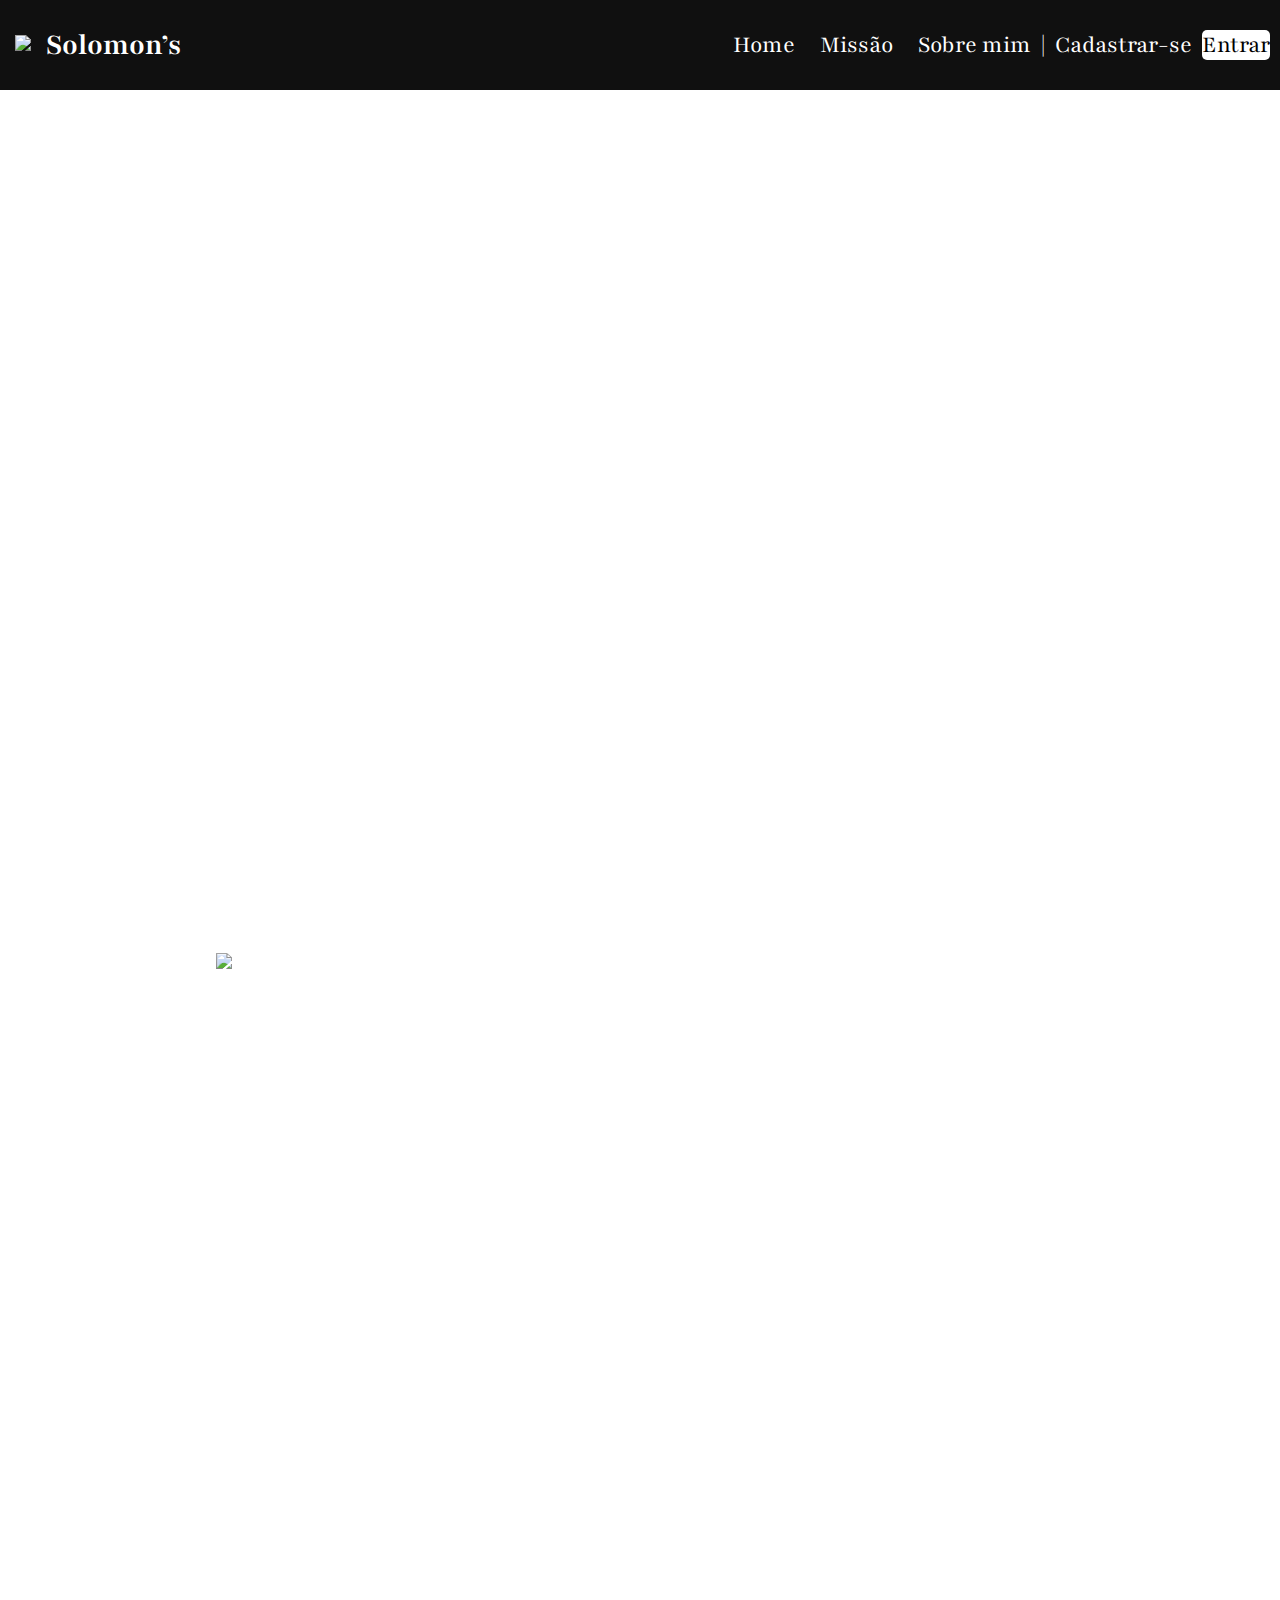
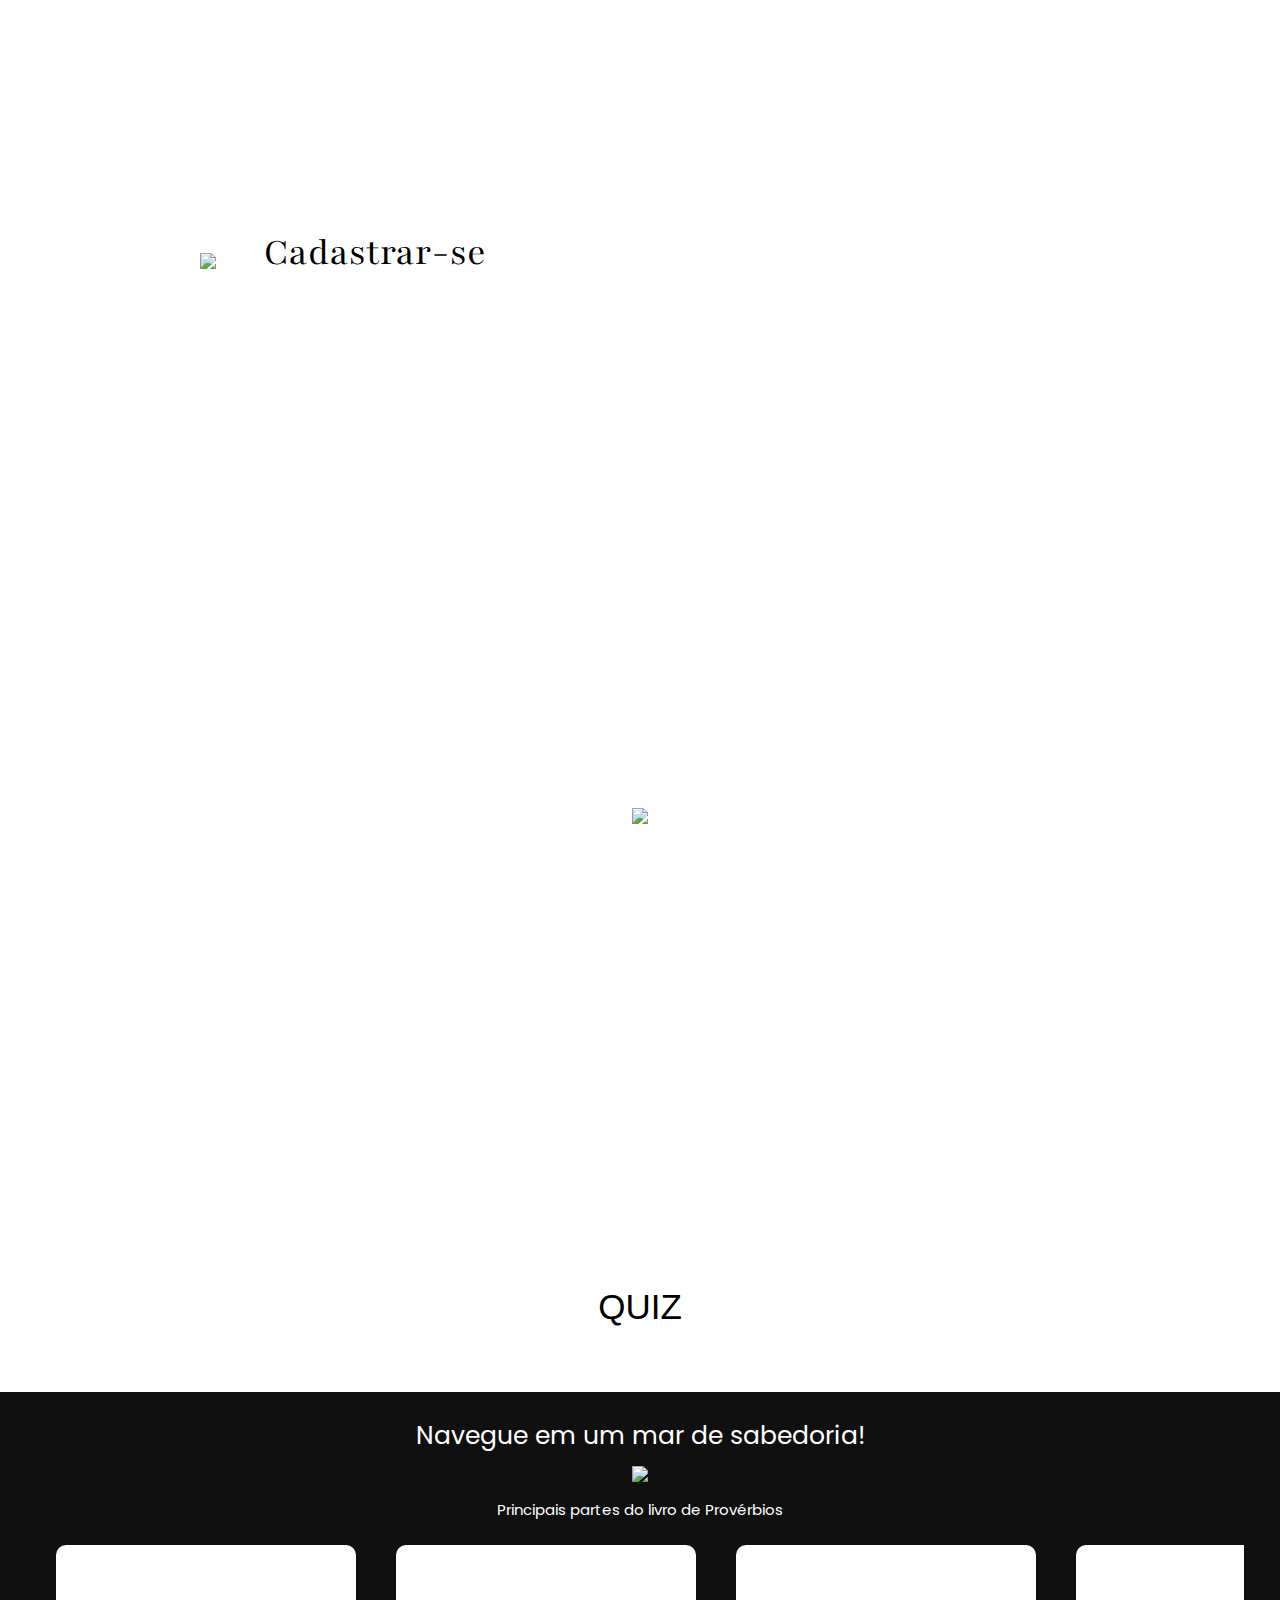
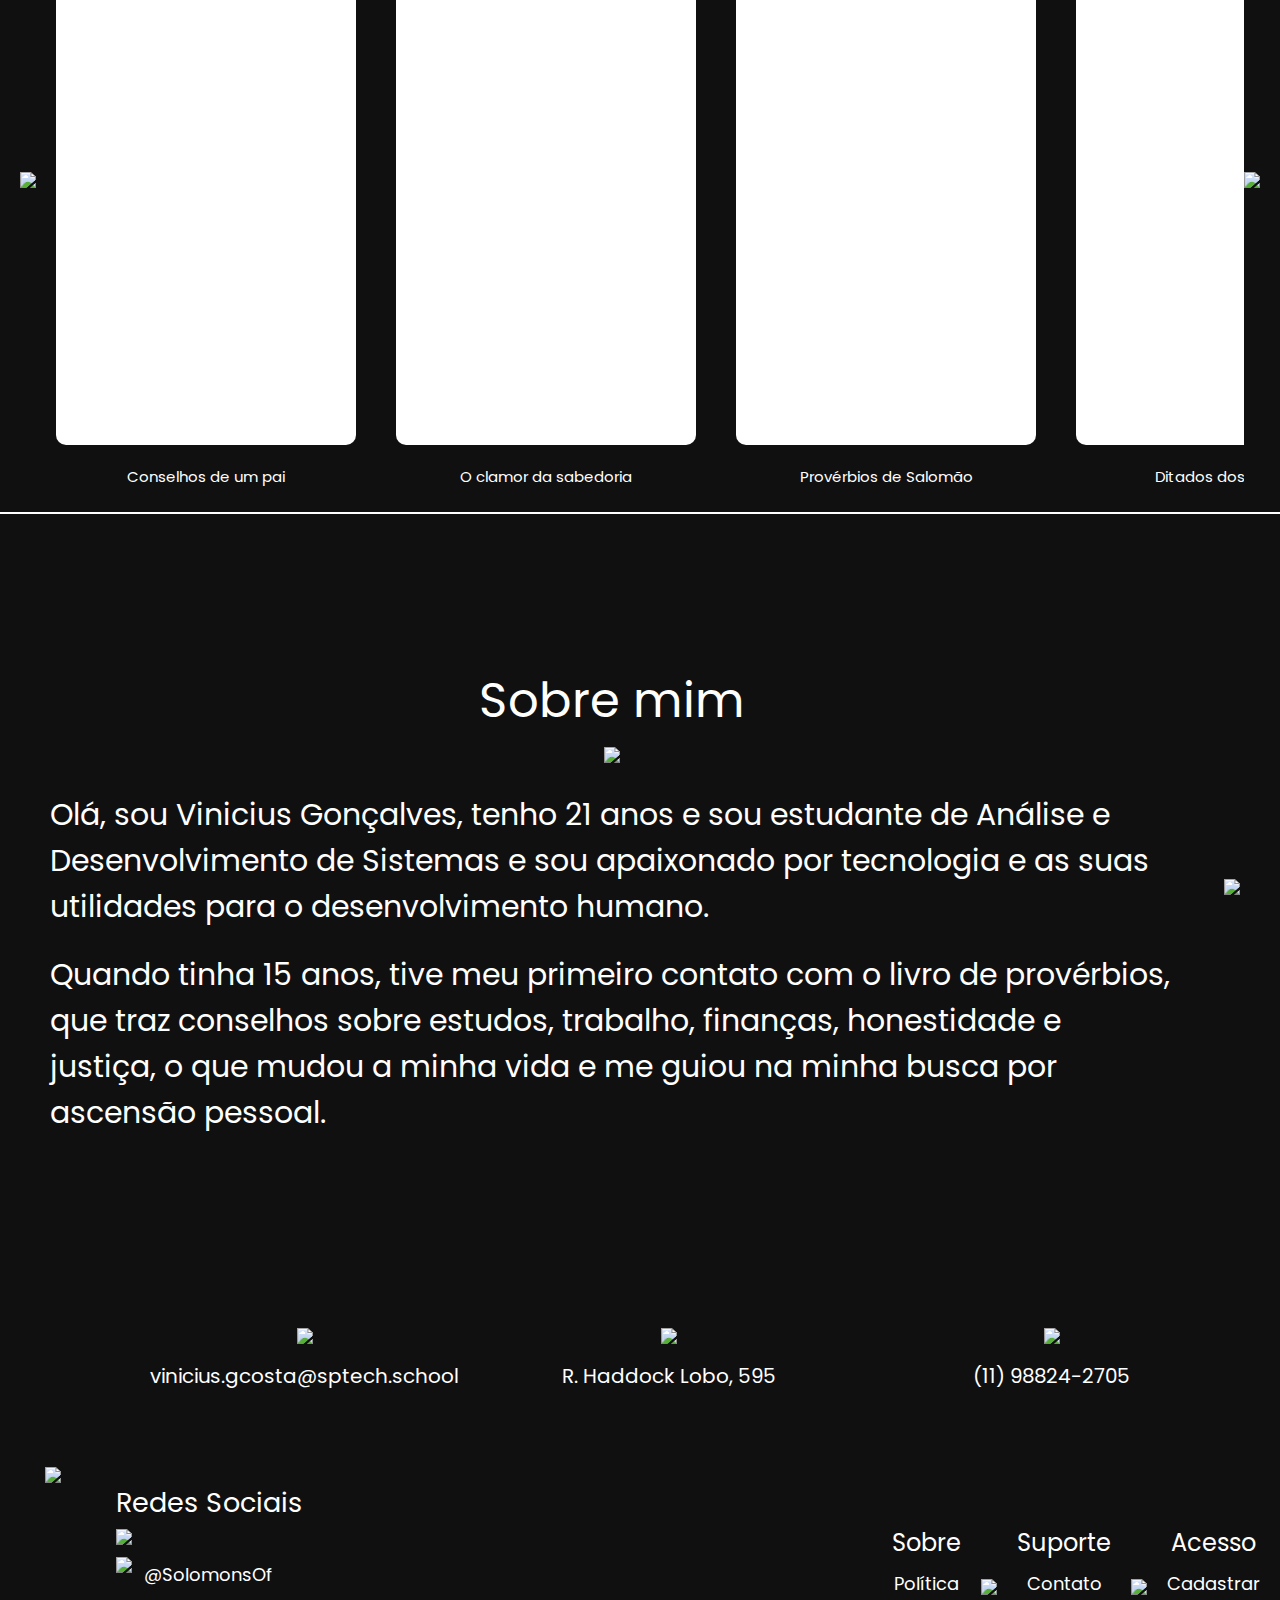
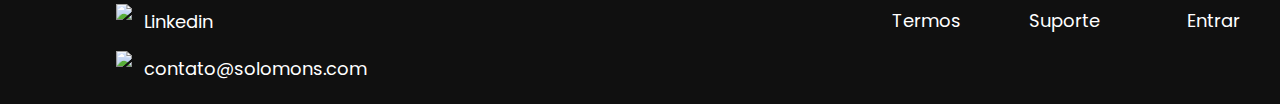
==== Desenvolvimento/Site/web-data-viz/public/index.html @ 7ed6fd69 "Finalização das funcionalidades da dashboard" ====
<!DOCTYPE html>
<html lang="en">

<head>
    <meta charset="UTF-8">
    <meta name="viewport" content="width=device-width, initial-scale=1.0">

    <title>Solomon's</title>

    <link rel="icon" href="assets/Logo.png">
    <link rel="stylesheet" href="css/estilo.css">

    <link rel="preconnect" href="https://fonts.googleapis.com">
    <link rel="preconnect" href="https://fonts.gstatic.com" crossorigin>
    <link href="https://fonts.googleapis.com/css2?family=Playfair:ital,opsz,wght@0,5..1200,300..900;1,5..1200,300..900&display=swap" rel="stylesheet">

    <link rel="preconnect" href="https://fonts.googleapis.com">
    <link rel="preconnect" href="https://fonts.gstatic.com" crossorigin>
    <link href="https://fonts.googleapis.com/css2?family=Italiana&family=Playfair:ital,opsz,wght@0,5..1200,300..900;1,5..1200,300..900&family=Saira:ital,wght@0,100..900;1,100..900&display=swap" rel="stylesheet">

    <link rel="preconnect" href="https://fonts.googleapis.com">
    <link rel="preconnect" href="https://fonts.gstatic.com" crossorigin>
    <link href="https://fonts.googleapis.com/css2?family=Italiana&family=Playfair:ital,opsz,wght@0,5..1200,300..900;1,5..1200,300..900&family=Poppins:ital,wght@0,100;0,200;0,300;0,400;0,500;0,600;0,700;0,800;0,900;1,100;1,200;1,300;1,400;1,500;1,600;1,700;1,800;1,900&family=Saira:ital,wght@0,100..900;1,100..900&display=swap" rel="stylesheet">

</head>

<body>
    <!-- /HEADER SECTION -->

    <header id="header">
        <nav id="logo">
            <div>
                <img src="assets/Logo.png">
            </div>
            <div id="nome_site">
                <h3 onclick="select_menu('link_home')">Solomon’s</h3>
            </div>
        </nav>
        <nav id="links">
            <div>
                <a class="no_link" onclick="select_menu('link_home')" id="link_home">Home</a>
                <a class="no_link" onclick="select_menu('link_missao')" id="link_missao">Missão</a>
                <a class="no_link" onclick="select_menu('link_sobre')" id="link_sobre">Sobre mim</a>
            </div>
            <div id="usuario">
                <span>|</span>
                <a class="no_link" href="cadastro.html">Cadastrar-se</a>
                <button onclick="realizarLogin()">Entrar</button>
            </div>
        </nav>
    </header>

    <!-- /HEADER SECTION -->

    <!-- MAIN SECTION -->
    <main>
        <!-- /HOME SECTION -->
        <section id="section_home">
            <div>
                <p>“É melhor adquirir sabedoria que ouro, e é melhor obter discernimento que prata.” (Provérbios 16:16)
                </p>
            </div>
            <div>
                <p>Em dúvida sobre como organizar os seus estudos?
                    A Solomon’s é um tesouro para os que buscam conhecimento!</p>
            </div>
        </section>
        <!-- /HOME SECTION -->

        <div class="section_separador"></div>

        <!-- SECTION SOBRE -->
        <section id="section_sobre">
            <div id="informacoes">
                <h3>Sobre</h3>
                <img id="separador" src="assets/Separador.png">
                <p>A Solomon’s é um ambiente de incentivo e organização para os estudos, afim de torna-lo mais agradável e fluído para todos os que desejam se lançar na vida intelectual.</p>
            </div>
        </section>
        <!-- SECTION SOBRE -->

        <div class="section_separador"></div>
        
        <!-- SECTION SIMULAR -->
        <section id="section_simular">
            <div id="cadastro">
                <div>
                    <img id="moldura" src="assets/Moldura_simular.png">
                </div>
                <button id="button_cadastro" onclick="realizarCadastro()">Cadastrar-se</button>
            </div>
            <div>
                <p>Através da Solomon’s você recebe um direcionamento para um plano de estudos sob medida, tornando a jornada de aprendizado mais fácil, agradável e prazerosa!</p>
            </div>
        </section>
        <!-- SECTION SIMULAR -->

        <div class="section_separador"></div>

        <!-- SECTION MISSÃO -->
        <section id="section_missao">
            <div>
                <p id="titulo">Provérbios</p>
                <div>
                    <img src="assets/Separador_missao.png">
                </div>
                <p>Escrito por volta de 400 a.C., o livro de Provérbios é uma obra milenar que se mantém relevante por seus ensinamentos práticos e atemporais. Suas lições incentivam a reflexão, a busca por conhecimento e a aplicação da sabedoria no dia a dia, promovendo o desenvolvimento intelectual e pessoal.</p>
                <p>Com conselhos diretos e de fácil compreensão, Provérbios estimula habilidades como disciplina, paciência e aprendizado constante, essenciais para o progresso nos estudos. Sua estrutura concisa também facilita a memorização, tornando-o um recurso valioso para fortalecer o raciocínio e o pensamento crítico.</p>
                <button onclick="direcionarQuiz()">QUIZ</button>
            </div>
        </section>
        <!-- SECTION SIMULAR -->

        <div class="section_separador"></div>

        <!-- SECTION CARROCEL -->
        <section id="section_carrocel">
            <div id="titulo">
                <p>Navegue em um mar de sabedoria!</p>
                <div id="imagem">
                    <img src="assets/Separador.png">
                </div>
                <p id="sibtitulo">Principais partes do livro de Provérbios</p>
            </div>

            <div id="carrocel">
                <img class="nav-btn" id="prev-btn" src="assets/seta_esquerda.png" onclick="moverEsquerda()">
                <div id="direcionador_proverbios">
                    <div class="conjunto">
                        <div class="bar_versiculos" id="conselhos_de_um_pai" onclick="direcionarProverbios3()">
                        </div>
                        <p>Conselhos de um pai</p>
                    </div>

                    <div class="conjunto">
                        <div class="bar_versiculos" id="clamor_da_sabedoria" onclick="direcionarProverbios8()">
                        </div>
                        <p>O clamor da sabedoria</p>
                    </div>
    
                    <div class="conjunto">
                        <div class="bar_versiculos" id="proverbios_de_salomao" onclick="direcionarProverbios10()">
                        </div>
                        <p>Provérbios de Salomão</p>
                    </div>

                    <div class="conjunto">
                        <div class="bar_versiculos" id="ditados_dos_sabios" onclick="direcionarProverbios22()">
                        </div>
                        <p>Ditados dos sábios</p>
                    </div>

                    <div class="conjunto">
                        <div class="bar_versiculos" id="ditados_de_agur" onclick="direcionarProverbios30()">
                        </div>
                        <p>Ditados de Agur</p>
                    </div>

                    <div class="conjunto">
                        <div class="bar_versiculos" id="ditados_rei_lemuel" onclick="direcionarProverbios31()">
                        </div>
                        <p>Ditados do rei Lemuel</p>
                    </div>
                </div>
                <img class="nav-btn" id="next-btn" src="assets/seta_direita.png" onclick="moverDireita()">
            </div>
        </section>
        <!-- SECTION CARROCEL -->

        <div class="section_separador"></div>

        <!-- SECTION SOBRE MIM -->
        <section id="section_sobre_mim">
            <div id="informacoes">
                <p id="titulo">Sobre mim</p>
                <div>
                    <img src="assets/Separador.png">
                </div>
                <p>Olá, sou Vinicius Gonçalves, tenho 21 anos e sou estudante de Análise e Desenvolvimento de Sistemas e sou apaixonado por tecnologia e as suas utilidades para o desenvolvimento humano.</p>
                <p>Quando tinha 15 anos, tive meu primeiro contato com o livro de provérbios, que traz conselhos sobre estudos, trabalho, finanças, honestidade e justiça, o que mudou a minha vida e me guiou na minha busca por ascensão pessoal.</p>
            </div>

            <div>
                <img id="foto" src="assets/Sobremim_foto.png">
            </div>
        </section>
        <!-- SECTION SOBRE MIM -->
    </main>
    <!-- MAIN SECTION -->

    <!-- /FOOTER SECTION -->
    <footer>
        <section id="section_contatos">
            <div id="footer_email">
                <div>
                    <img class="icons" src="assets/footer_contato.png"><br>
                </div>
                <a href="">vinicius.gcosta@sptech.school</a>
            </div>

            <div id="footer_local">
                <div>
                    <img class="icons" src="assets/footer_local.png"><br>
                </div>
                <a href="">R. Haddock Lobo, 595</a>
            </div>

            <div id="footer_contato">
                <div>
                    <img class="icons" src="assets/footer_tel.png">
                </div>
                <p>(11) 98824-2705</p>
            </div>
        </section>
        
        <section id="section_infos">
            <div id="logo_rede">
                <div id="logo">
                    <img src="assets/Footer - Logo.png">
                </div>
    
                <div id="redes_sociais">
                    <p id="titulo_rede">Redes Sociais</p>
                    <div>
                        <img src="assets/footer_separador.png">
                    </div>
    
                    <div>
                        <div id="icons">
                            <img src="assets/instagram.png">
                        </div>
                        <p>@SolomonsOf</p>
                    </div>
    
                    <div>
                        <div id="icons">
                            <img src="assets/linkedin.png">
                        </div>
                        <a href="https://www.linkedin.com/in/vinicius-gonçalves-aa3031229/">Linkedin</a>
                    </div>
    
                    <div>
                        <div id="icons">
                            <img src="assets/mail.png">
                        </div>
                        <a>contato@solomons.com</a>
                    </div>
                </div>
            </div>

            <div id="footer_infos">
                <div id="footer_help">
                    <p id="titulo">Sobre</p>
                    <p>Política</p>
                    <p>Termos</p>
                </div>
                <div id="separadores">
                    <img src="assets/footer_separador2.png">
                </div>
                <div id="footer_help">
                    <p id="titulo">Suporte</p>
                    <p>Contato</p>
                    <p>Suporte</p>
                </div>
                <div id="separadores">
                    <img src="assets/footer_separador2.png">
                </div>
                <div id="footer_help">
                    <p id="titulo">Acesso</p>
                    <p>Cadastrar</p>
                    <p>Entrar</p>
                </div>
            </div>
        </section>
    </footer>
    <!-- /FOOTER SECTION -->
</body>
</html>

<script src="js/index.js"></script>
---- Desenvolvimento/Site/web-data-viz/public/css/estilo.css ----
*{
  margin: 0;
  padding: 0;
}

/*-----Header-----*/
header{
  width: 100%;
  height: 10vh;
  display: flex;
  justify-content: space-between;
  background-color: #101010;
  color: #ffffff;
  border-bottom: 2px solid white;
  font-family: "Playfair", serif;
  font-optical-sizing: auto;
  font-style: normal;
  font-variation-settings: "wdth" 100;
  position: sticky;
  z-index: 1000;
  top: 0;

  & h3{
      text-decoration: none;
      color: inherit;
      cursor: pointer;
  }
  
  & #logo{
      display: flex;
      align-items: center;
      margin: 5px;

      & img{
          width: 50px;
          padding-right: 15px;
          padding-left: 10px;
      }
      
      & #nome_site{
          font-size: 27px;
          font-family: "Playfair", serif;
      }
  }

  & #links{
      display: flex;
      align-items: center;
      flex-direction: row;
      justify-content: space-between;
      font-size: 25px;
      margin: 10px;

      & .no_link {
          text-decoration: none;
          color: inherit;
          cursor: pointer;
          margin: 10px;
      }

      & .no_link:hover{
          transform: scale(1.1);
      }
  }
  
  & #usuario{
      display: flex;
      align-items: center;

      & button{
          height: 30px;
          font-size: 25px;
          font-family: "Playfair", serif;
          background-color: #ffffff;
          border-radius: 5px;
          border: none;
      }

      & button:hover{
          transform: scale(1.1);
          cursor: pointer;
      }
  }
}
/*-----Header-----*/

/*-----Main-----*/
main{
  width: 100%;
  color: #ffffff;
  font-family: "Poppins", serif;
  font-weight: 400;
  font-style: normal;

  .section_separador{
      width: 100%;
      height: 2px;
      background-color: #ffffff solid;
  }

  & #section_home{
      height: 642px;
      background-image: url("../assets/Fundo_home.png");
      perspective: 50px;
      background-size: cover;
      background-repeat: no-repeat;
      background-position: center;
      display: flex;
      flex-direction: row;
      justify-content: space-around;
      align-items: center;
      font-size: 40px;

      & p{
          margin: 50px;
          font-family: "Italiana", sans-serif;
          font-weight: 400;
          font-style: normal;
          font-size: 45px;
          text-align: center;
      }
  }

  & #section_sobre{
      width: 100%;
      height: 750px;
      background-image: url("../assets/Fundo_sobre.png");
      background-size: cover;
      background-repeat: no-repeat;
      background-position: center;
      display: flex;
      align-items: center;
      
      & #informacoes{
          display: flex;
          flex-direction: column;
          align-items: center;
          justify-content: center;
          text-align: center;
          padding-left: 25px;
          padding-right: 858px;

          & h3{
              font-size: 64px;
              font-family: "Playfair", serif;
              font-optical-sizing: auto;
              font-style: normal;
              font-variation-settings: "wdth" 100;
              margin: 20px;
          }
          
          & p{
              font-size: 30px;
              margin: 20px;
              margin-top: 30px;
          }
      }
  }

  & #section_simular{
      width: 100%;
      height: 750px;
      background-image: url("../assets/Fundo_simular.png");
      background-size: cover;
      background-repeat: no-repeat;
      background-position: center;
      display: flex;
      justify-content: space-between;
      align-items: center;

      & #cadastro{
          display: flex;
          position: relative;
          align-items: center;

          & #moldura{
              width: 350px;
              padding-left: 200px;
          }

          & #button_cadastro{
              width: 250px;
              height: 60px;
              font-size: 40px;
              font-family: "Playfair", serif;
              background-color: #ffffff;
              border-radius: 5px;
              border: none;
              position: absolute;
              margin-left: 250px;
              margin-bottom: 20px;
          }

          & #button_cadastro:hover{
              transform: scale(1.1);
              cursor: pointer;
          }
      }
      
      & p{
          font-size: 30px;
          text-align: center;
          padding-left: 400px;
          padding-right: 40px;
      }
  }

  & #section_missao{
      width: 100%;
      height: 750px;
      background-image: url("../assets/Fundo_missao.png");
      background-size: cover;
      background-repeat: no-repeat;
      background-position: center;
      display: flex;
      flex-direction: column;
      align-items: center;
      justify-content: center;

      & div{
          display: flex;
          flex-direction: column;
          align-items: center;
          justify-content: center;
          text-align: center;
          padding-inline: 150px;
          
          & #titulo{
              font-size: 60px;
              font-family: "Playfair", serif;
              font-optical-sizing: auto;
              font-style: normal;
              font-variation-settings: "wdth" 100;
              margin-bottom: 15px;
          }

          & p{
              font-size: 27px;
              padding-top: 20px;
          }

          & button{
              width: 150px;
              height: 45px;
              margin-top: 20px;
              background-color: #ffffff;
              border-radius: 20px;
              border: none;
              font-size: 35px;
              text-align: center;
          }

          & button:hover{
              transform: scale(1.1);
              cursor: pointer;
          }
      }
  }

  & #section_carrocel{
    width: 100%;
    height: 720px;
    background-color: #101010;
    display: flex;
    flex-direction: column;
    justify-content: center;
    padding: 20px;
    box-sizing: border-box;

      & #titulo{
        display: flex;
        align-items: center;
        justify-content: center;
        flex-direction: column;
        font-size: 25px;
        margin-top: 5px;
      }

      & #sibtitulo{
        font-size: 15px;
        margin-top: 5px;
      }

      & #carrocel{
        width: 100%;
        height: 100%;
        display: flex;
        align-items: center;
        flex-direction: row;
        justify-content: center;
        position: relative;

        & .nav-btn{
            height: 70px;
            cursor: pointer;
            z-index: 2;
        }
        
        & #direcionador_proverbios{
            width: 100%;
            display: flex;
            flex-direction: row;
            align-items: center;
            overflow: hidden;
            position: relative;

            & .conjunto{
                display: flex;
                flex-direction: column;
                justify-content: center;
                align-items: center;

                & .bar_versiculos{
                    width: 300px;
                    height: 500px;
                    background-color: #ffffff;
                    border-radius: 10px;
                    margin: 20px;
                    flex-shrink: 0;
                    transition: transform 0.5s ease;
                    cursor: pointer;
                
                }

                & p{
                    font-size: 15px;
                }
            }

            & #conselhos_de_um_pai{
                background-image: url('../assets/conselhos.jpg');
                background-size: cover;
                background-repeat: no-repeat;
                background-position: center;
            }

            & #clamor_da_sabedoria{
                background-image: url('../assets/clamor.jpg');
                background-size: cover;
                background-repeat: no-repeat;
                background-position: center;
            }

            & #proverbios_de_salomao{
                background-image: url('../assets/salomao.jpg');
                background-size: cover;
                background-repeat: no-repeat;
                background-position: center;
            }

            & #ditados_dos_sabios{
                background-image: url('../assets/sabios.jpg');
                background-size: cover;
                background-repeat: no-repeat;
                background-position: center;
            }

            & #ditados_de_agur{
                background-image: url('../assets/agur.jpg');
                background-size: cover;
                background-repeat: no-repeat;
                background-position: center;
            }

            & #ditados_rei_lemuel{
                background-image: url('../assets/lemuel.jpg');
                background-size: cover;
                background-repeat: no-repeat;
                background-position: center;
            }
        }
      }
    }

  & #section_sobre_mim{
      width: 100%;
      height: 750px;
      background-color: #101010;
      display: flex;
      flex-direction: row;
      align-items: center;
      
      & #informacoes{
          display: flex;
          flex-direction: column;
          align-items: center;
          justify-content: center;
          margin: 50px;

          & p{
              font-size: 30px;
              padding-top: 22px;
          }

          & #titulo{
              font-size: 48px;
              padding-bottom: 8px;
          }
      }

      #foto{
          height: 600px;
          padding-right: 40px;
      }
  }
}

footer{
  color: #ffffff;
  background-color: #101010;
  font-family: "Poppins", serif;
  font-weight: 400;
  font-style: normal;

  & #section_contatos{
      width: 100%;
      height: 190px;
      background-position: center;
      background-repeat: no-repeat;
      background-image: url("../assets/footer_fundo.png");
      display: flex;
      flex-direction: row;
      justify-content: space-between;
      align-items: center;

      & a{
          font-size: 20px;
          text-decoration: none;
          color: inherit;
      }

      & p{
          font-size: 20px;
      }
      
      & .icons{
          height: 60px;
      }

      & img{
          margin-bottom: 10px;
      }

      & #footer_email{
          display: flex;
          flex-direction: column;
          align-items: center;
          margin-left: 150px;
      }

      & #footer_local{
          display: flex;
          flex-direction: column;
          align-items: center;
          margin-right: 95px;
      }

      & #footer_contato{
          display: flex;
          flex-direction: column;
          align-items: center;
          margin-right: 150px;
      }
  }

  & #section_infos{
      display: flex;
      flex-direction: row;
      justify-content: space-between;
      align-items: center;
      height: 250px;
      

      & p{
          font-size: 18px;
          margin-top: 10px;
      }
      
      & #titulo{
          font-size: 24px;
          margin: 0;
      }

      & #logo{
          margin-bottom: 25px;
          margin-inline: 25px;
          display: flex;

          & img{
              height: 200px;
              padding-left: 20px;
          }
      }

      & #logo_rede{
          display: flex;
          flex-direction: row;
          align-items: center;

          & #redes_sociais{
              display: flex;
              flex-direction: column;
              justify-content: center;
              padding-left: 30px;
  
              & div{
                  display: flex;
                  flex-direction: row;
                  margin-top: 6px;
  
                  & a{
                      text-decoration: none;
                      color: inherit;
                      cursor: pointer;
                      font-size: 18px;
                      margin-top: 10px;
                      margin-left: 12px;
                  }
  
                  & a:hover{
                      transform: scale(1.1);
                  }

                  & p{
                      margin-left: 12px;
                  }
              }
              
              & #icons{
                  height: 35px;
              }
  
              & #titulo_rede{
                  font-size: 27px;
                  margin-top: 15;
              }
          }
      }
      
      

      & #footer_infos{
          display: flex;
          flex-direction: row;
          align-items: center;
          justify-content: space-around;

          & #footer_help{
              display: flex;
              flex-direction: column;
              padding-inline: 20px;
              text-align: center;
          }

          & #separadores{
              margin-top: 20px;
          }
      }
  }
}
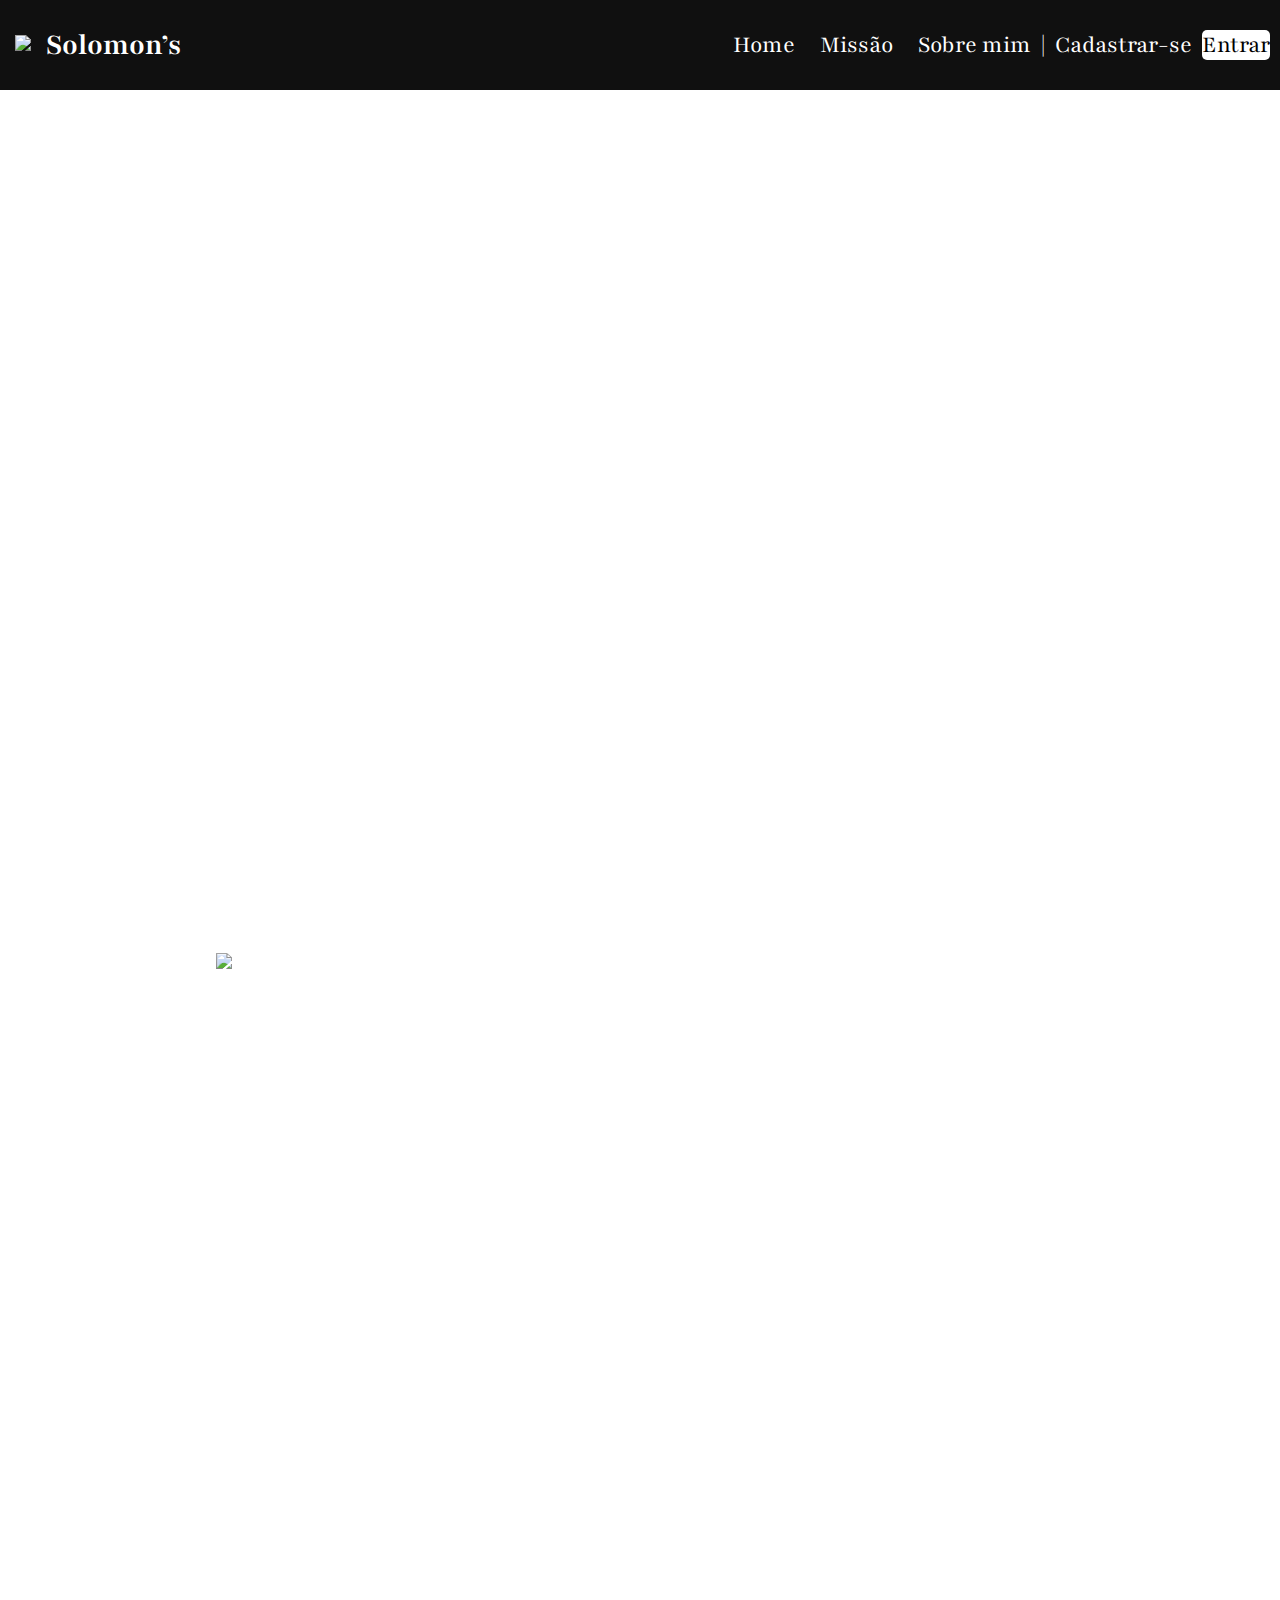
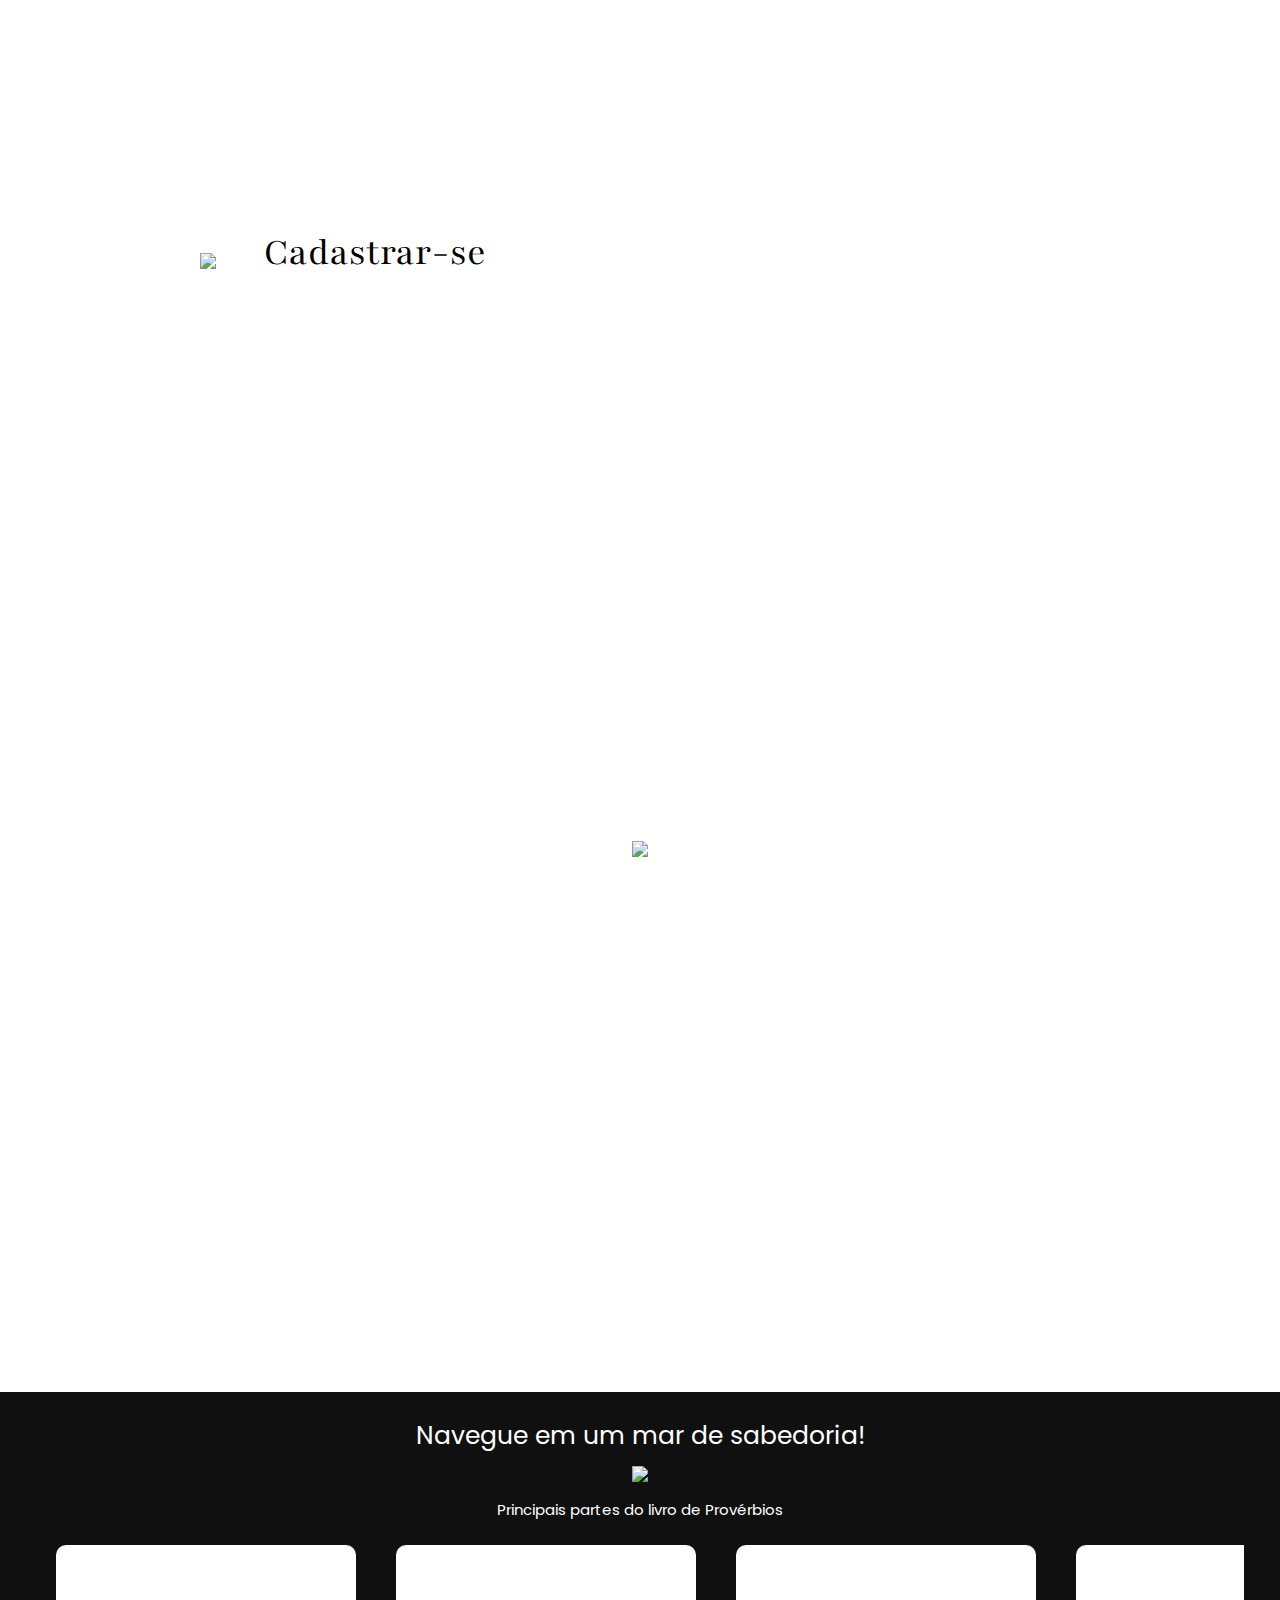
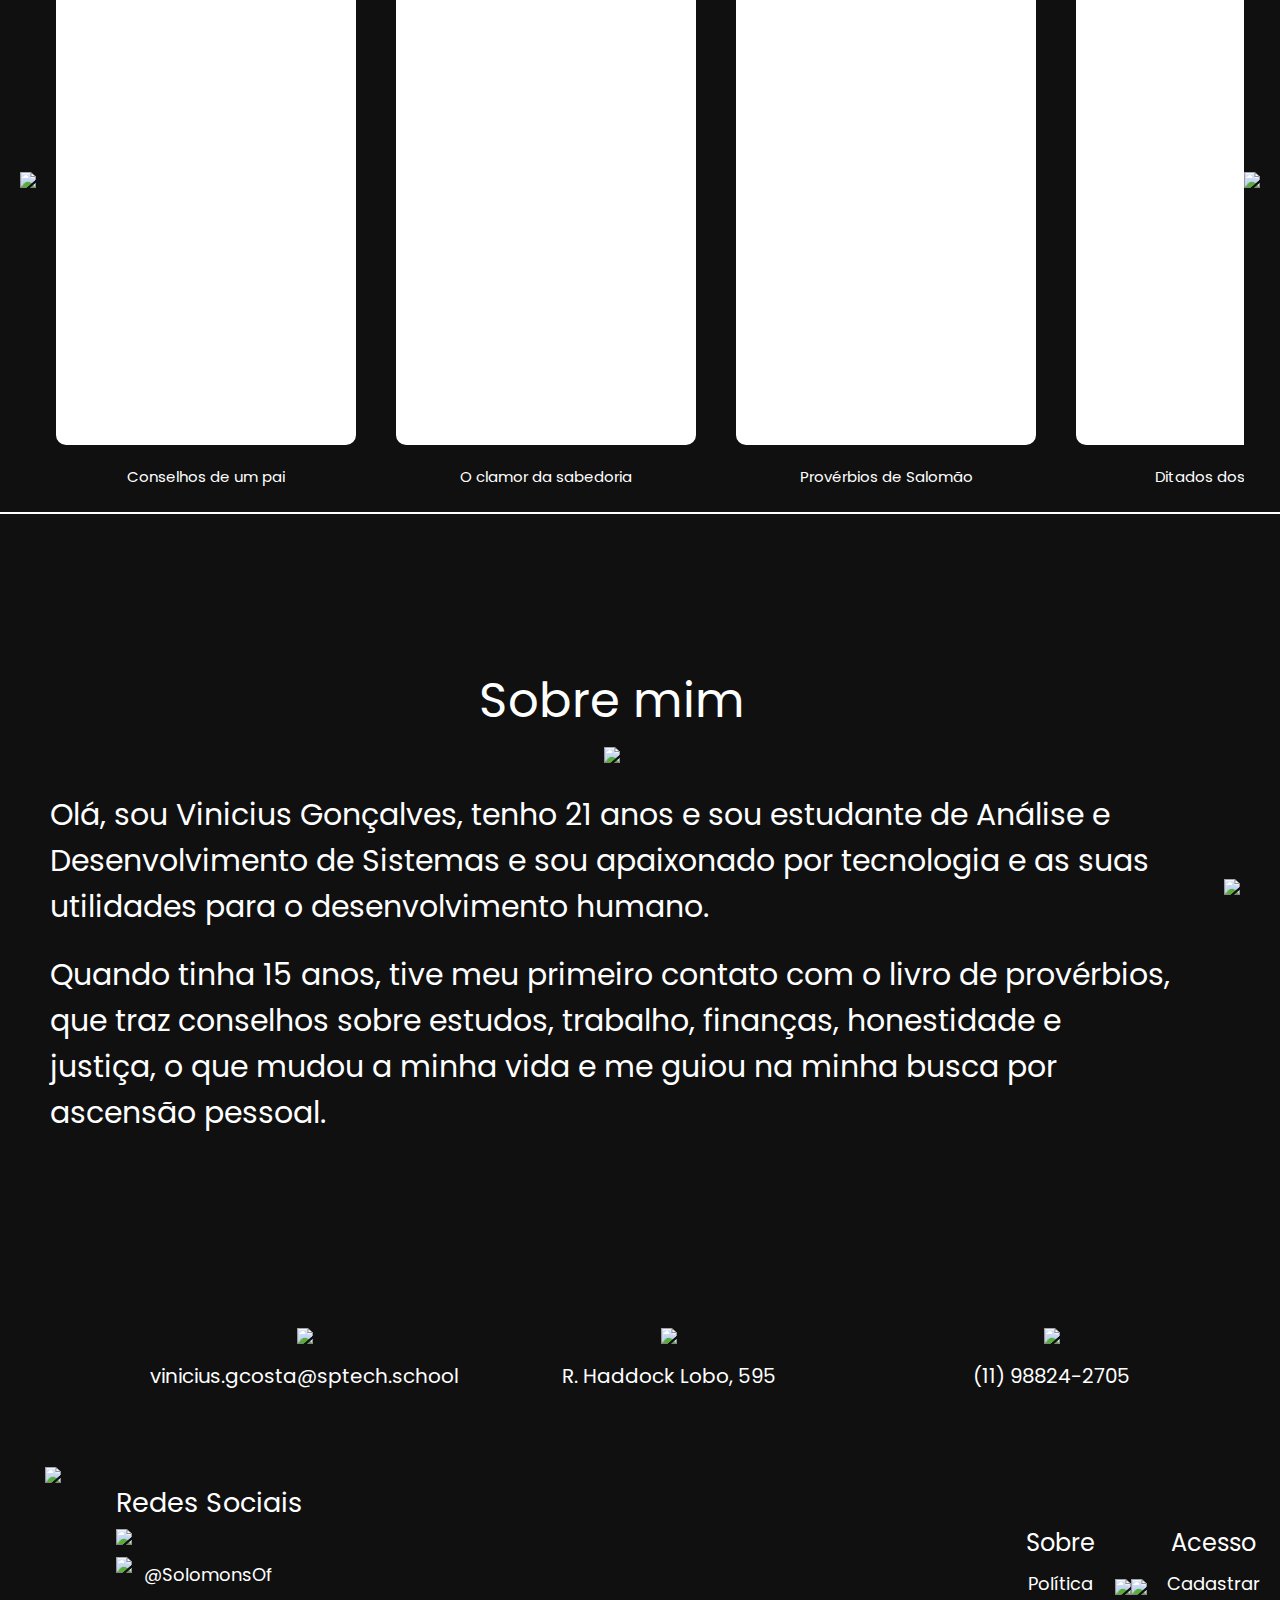
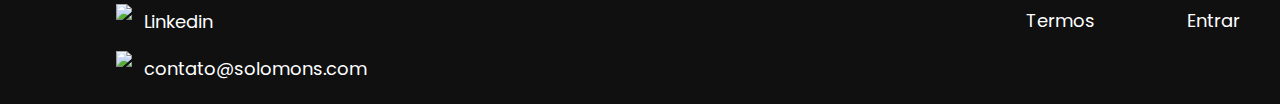
==== commit dbbbac9b: "Finalização da apresentação" ====
--- a/Desenvolvimento/Site/web-data-viz/public/index.html
+++ b/Desenvolvimento/Site/web-data-viz/public/index.html
@@ -106,7 +106,6 @@
                 </div>
                 <p>Escrito por volta de 400 a.C., o livro de Provérbios é uma obra milenar que se mantém relevante por seus ensinamentos práticos e atemporais. Suas lições incentivam a reflexão, a busca por conhecimento e a aplicação da sabedoria no dia a dia, promovendo o desenvolvimento intelectual e pessoal.</p>
                 <p>Com conselhos diretos e de fácil compreensão, Provérbios estimula habilidades como disciplina, paciência e aprendizado constante, essenciais para o progresso nos estudos. Sua estrutura concisa também facilita a memorização, tornando-o um recurso valioso para fortalecer o raciocínio e o pensamento crítico.</p>
-                <button onclick="direcionarQuiz()">QUIZ</button>
             </div>
         </section>
         <!-- SECTION SIMULAR -->
@@ -257,11 +256,6 @@
                 <div id="separadores">
                     <img src="assets/footer_separador2.png">
                 </div>
-                <div id="footer_help">
-                    <p id="titulo">Suporte</p>
-                    <p>Contato</p>
-                    <p>Suporte</p>
-                </div>
                 <div id="separadores">
                     <img src="assets/footer_separador2.png">
                 </div>
@@ -277,4 +271,4 @@
 </body>
 </html>
 
-<script src="js/index.js"></script>
+<script src="js/index.js"></script>--- a/Desenvolvimento/Site/web-data-viz/public/css/estilo.css
+++ b/Desenvolvimento/Site/web-data-viz/public/css/estilo.css
@@ -237,22 +237,6 @@
           & p{
               font-size: 27px;
               padding-top: 20px;
-          }
-
-          & button{
-              width: 150px;
-              height: 45px;
-              margin-top: 20px;
-              background-color: #ffffff;
-              border-radius: 20px;
-              border: none;
-              font-size: 35px;
-              text-align: center;
-          }
-
-          & button:hover{
-              transform: scale(1.1);
-              cursor: pointer;
           }
       }
   }
